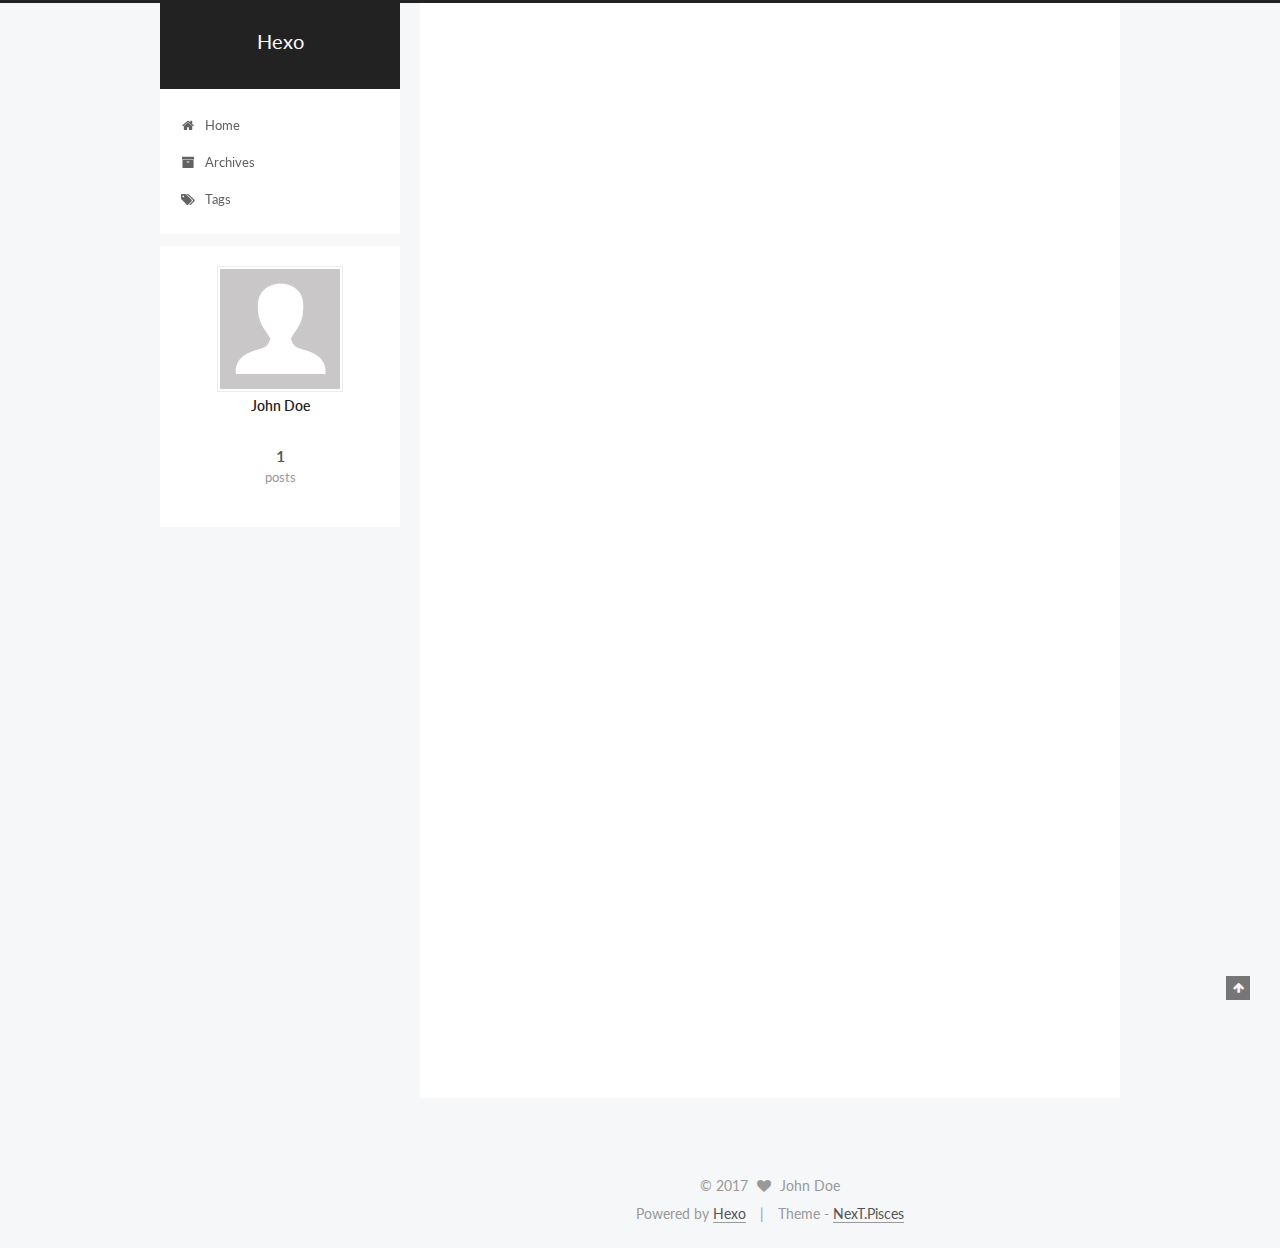
==== index.html @ 5782320e "Site updated: 2017-06-27 23:48:02" ====
<!doctype html>



  


<html class="theme-next pisces use-motion" lang="">
<head>
  <meta charset="UTF-8"/>
<meta http-equiv="X-UA-Compatible" content="IE=edge" />
<meta name="viewport" content="width=device-width, initial-scale=1, maximum-scale=1"/>









<meta http-equiv="Cache-Control" content="no-transform" />
<meta http-equiv="Cache-Control" content="no-siteapp" />















  
  
  <link href="/lib/fancybox/source/jquery.fancybox.css?v=2.1.5" rel="stylesheet" type="text/css" />




  
  
  
  

  
    
    
  

  

  

  

  

  
    
    
    <link href="//fonts.googleapis.com/css?family=Lato:300,300italic,400,400italic,700,700italic&subset=latin,latin-ext" rel="stylesheet" type="text/css">
  






<link href="/lib/font-awesome/css/font-awesome.min.css?v=4.6.2" rel="stylesheet" type="text/css" />

<link href="/css/main.css?v=5.1.1" rel="stylesheet" type="text/css" />


  <meta name="keywords" content="Hexo, NexT" />








  <link rel="shortcut icon" type="image/x-icon" href="/favicon.ico?v=5.1.1" />






<meta property="og:type" content="website">
<meta property="og:title" content="Hexo">
<meta property="og:url" content="http://yoursite.com/index.html">
<meta property="og:site_name" content="Hexo">
<meta name="twitter:card" content="summary">
<meta name="twitter:title" content="Hexo">



<script type="text/javascript" id="hexo.configurations">
  var NexT = window.NexT || {};
  var CONFIG = {
    root: '/',
    scheme: 'Pisces',
    sidebar: {"position":"left","display":"post","offset":12,"offset_float":0,"b2t":false,"scrollpercent":false},
    fancybox: true,
    motion: true,
    duoshuo: {
      userId: '0',
      author: 'Author'
    },
    algolia: {
      applicationID: '',
      apiKey: '',
      indexName: '',
      hits: {"per_page":10},
      labels: {"input_placeholder":"Search for Posts","hits_empty":"We didn't find any results for the search: ${query}","hits_stats":"${hits} results found in ${time} ms"}
    }
  };
</script>



  <link rel="canonical" href="http://yoursite.com/"/>





  <title>Hexo</title>
  














</head>

<body itemscope itemtype="http://schema.org/WebPage" lang="">

  
  
    
  

  <div class="container sidebar-position-left 
   page-home 
 ">
    <div class="headband"></div>

    <header id="header" class="header" itemscope itemtype="http://schema.org/WPHeader">
      <div class="header-inner"><div class="site-brand-wrapper">
  <div class="site-meta ">
    

    <div class="custom-logo-site-title">
      <a href="/"  class="brand" rel="start">
        <span class="logo-line-before"><i></i></span>
        <span class="site-title">Hexo</span>
        <span class="logo-line-after"><i></i></span>
      </a>
    </div>
      
        <p class="site-subtitle"></p>
      
  </div>

  <div class="site-nav-toggle">
    <button>
      <span class="btn-bar"></span>
      <span class="btn-bar"></span>
      <span class="btn-bar"></span>
    </button>
  </div>
</div>

<nav class="site-nav">
  

  
    <ul id="menu" class="menu">
      
        
        <li class="menu-item menu-item-home">
          <a href="/" rel="section">
            
              <i class="menu-item-icon fa fa-fw fa-home"></i> <br />
            
            Home
          </a>
        </li>
      
        
        <li class="menu-item menu-item-archives">
          <a href="/archives/" rel="section">
            
              <i class="menu-item-icon fa fa-fw fa-archive"></i> <br />
            
            Archives
          </a>
        </li>
      
        
        <li class="menu-item menu-item-tags">
          <a href="/tags/" rel="section">
            
              <i class="menu-item-icon fa fa-fw fa-tags"></i> <br />
            
            Tags
          </a>
        </li>
      

      
    </ul>
  

  
</nav>



 </div>
    </header>

    <main id="main" class="main">
      <div class="main-inner">
        <div class="content-wrap">
          <div id="content" class="content">
            
  <section id="posts" class="posts-expand">
    
      

  

  
  
  

  <article class="post post-type-normal " itemscope itemtype="http://schema.org/Article">
    <link itemprop="mainEntityOfPage" href="http://yoursite.com/2017/06/27/hello-world/">

    <span hidden itemprop="author" itemscope itemtype="http://schema.org/Person">
      <meta itemprop="name" content="John Doe">
      <meta itemprop="description" content="">
      <meta itemprop="image" content="/images/avatar.gif">
    </span>

    <span hidden itemprop="publisher" itemscope itemtype="http://schema.org/Organization">
      <meta itemprop="name" content="Hexo">
    </span>

    
      <header class="post-header">

        
        
          <h1 class="post-title" itemprop="name headline">
                
                <a class="post-title-link" href="/2017/06/27/hello-world/" itemprop="url">Hello World</a></h1>
        

        <div class="post-meta">
          <span class="post-time">
            
              <span class="post-meta-item-icon">
                <i class="fa fa-calendar-o"></i>
              </span>
              
                <span class="post-meta-item-text">Posted on</span>
              
              <time title="Post created" itemprop="dateCreated datePublished" datetime="2017-06-27T23:13:06+08:00">
                2017-06-27
              </time>
            

            

            
          </span>

          

          
            
          

          
          

          

          

          

        </div>
      </header>
    

    <div class="post-body" itemprop="articleBody">

      
      

      
        
          
            <p>Welcome to <a href="https://hexo.io/" target="_blank" rel="external">Hexo</a>! This is your very first post. Check <a href="https://hexo.io/docs/" target="_blank" rel="external">documentation</a> for more info. If you get any problems when using Hexo, you can find the answer in <a href="https://hexo.io/docs/troubleshooting.html" target="_blank" rel="external">troubleshooting</a> or you can ask me on <a href="https://github.com/hexojs/hexo/issues" target="_blank" rel="external">GitHub</a>.</p>
<h2 id="Quick-Start"><a href="#Quick-Start" class="headerlink" title="Quick Start"></a>Quick Start</h2><h3 id="Create-a-new-post"><a href="#Create-a-new-post" class="headerlink" title="Create a new post"></a>Create a new post</h3><figure class="highlight bash"><table><tr><td class="gutter"><pre><div class="line">1</div></pre></td><td class="code"><pre><div class="line">$ hexo new <span class="string">"My New Post"</span></div></pre></td></tr></table></figure>
<p>More info: <a href="https://hexo.io/docs/writing.html" target="_blank" rel="external">Writing</a></p>
<h3 id="Run-server"><a href="#Run-server" class="headerlink" title="Run server"></a>Run server</h3><figure class="highlight bash"><table><tr><td class="gutter"><pre><div class="line">1</div></pre></td><td class="code"><pre><div class="line">$ hexo server</div></pre></td></tr></table></figure>
<p>More info: <a href="https://hexo.io/docs/server.html" target="_blank" rel="external">Server</a></p>
<h3 id="Generate-static-files"><a href="#Generate-static-files" class="headerlink" title="Generate static files"></a>Generate static files</h3><figure class="highlight bash"><table><tr><td class="gutter"><pre><div class="line">1</div></pre></td><td class="code"><pre><div class="line">$ hexo generate</div></pre></td></tr></table></figure>
<p>More info: <a href="https://hexo.io/docs/generating.html" target="_blank" rel="external">Generating</a></p>
<h3 id="Deploy-to-remote-sites"><a href="#Deploy-to-remote-sites" class="headerlink" title="Deploy to remote sites"></a>Deploy to remote sites</h3><figure class="highlight bash"><table><tr><td class="gutter"><pre><div class="line">1</div></pre></td><td class="code"><pre><div class="line">$ hexo deploy</div></pre></td></tr></table></figure>
<p>More info: <a href="https://hexo.io/docs/deployment.html" target="_blank" rel="external">Deployment</a></p>

          
        
      
    </div>

    <div>
      
    </div>

    <div>
      
    </div>

    <div>
      
    </div>

    <footer class="post-footer">
      

      

      

      
      
        <div class="post-eof"></div>
      
    </footer>
  </article>


    
  </section>

  


          </div>
          


          

        </div>
        
          
  
  <div class="sidebar-toggle">
    <div class="sidebar-toggle-line-wrap">
      <span class="sidebar-toggle-line sidebar-toggle-line-first"></span>
      <span class="sidebar-toggle-line sidebar-toggle-line-middle"></span>
      <span class="sidebar-toggle-line sidebar-toggle-line-last"></span>
    </div>
  </div>

  <aside id="sidebar" class="sidebar">
    <div class="sidebar-inner">

      

      

      <section class="site-overview sidebar-panel sidebar-panel-active">
        <div class="site-author motion-element" itemprop="author" itemscope itemtype="http://schema.org/Person">
          <img class="site-author-image" itemprop="image"
               src="/images/avatar.gif"
               alt="John Doe" />
          <p class="site-author-name" itemprop="name">John Doe</p>
           
              <p class="site-description motion-element" itemprop="description"></p>
          
        </div>
        <nav class="site-state motion-element">

          
            <div class="site-state-item site-state-posts">
              <a href="/archives/">
                <span class="site-state-item-count">1</span>
                <span class="site-state-item-name">posts</span>
              </a>
            </div>
          

          

          

        </nav>

        

        <div class="links-of-author motion-element">
          
        </div>

        
        

        
        

        


      </section>

      

      

    </div>
  </aside>


        
      </div>
    </main>

    <footer id="footer" class="footer">
      <div class="footer-inner">
        <div class="copyright" >
  
  &copy; 
  <span itemprop="copyrightYear">2017</span>
  <span class="with-love">
    <i class="fa fa-heart"></i>
  </span>
  <span class="author" itemprop="copyrightHolder">John Doe</span>
</div>


<div class="powered-by">
  Powered by <a class="theme-link" href="https://hexo.io">Hexo</a>
</div>

<div class="theme-info">
  Theme -
  <a class="theme-link" href="https://github.com/iissnan/hexo-theme-next">
    NexT.Pisces
  </a>
</div>


        

        
      </div>
    </footer>

    
      <div class="back-to-top">
        <i class="fa fa-arrow-up"></i>
        
      </div>
    

  </div>

  

<script type="text/javascript">
  if (Object.prototype.toString.call(window.Promise) !== '[object Function]') {
    window.Promise = null;
  }
</script>









  












  
  <script type="text/javascript" src="/lib/jquery/index.js?v=2.1.3"></script>

  
  <script type="text/javascript" src="/lib/fastclick/lib/fastclick.min.js?v=1.0.6"></script>

  
  <script type="text/javascript" src="/lib/jquery_lazyload/jquery.lazyload.js?v=1.9.7"></script>

  
  <script type="text/javascript" src="/lib/velocity/velocity.min.js?v=1.2.1"></script>

  
  <script type="text/javascript" src="/lib/velocity/velocity.ui.min.js?v=1.2.1"></script>

  
  <script type="text/javascript" src="/lib/fancybox/source/jquery.fancybox.pack.js?v=2.1.5"></script>


  


  <script type="text/javascript" src="/js/src/utils.js?v=5.1.1"></script>

  <script type="text/javascript" src="/js/src/motion.js?v=5.1.1"></script>



  
  


  <script type="text/javascript" src="/js/src/affix.js?v=5.1.1"></script>

  <script type="text/javascript" src="/js/src/schemes/pisces.js?v=5.1.1"></script>



  
    <script type="text/javascript" src="/js/src/scrollspy.js?v=5.1.1"></script>
<script type="text/javascript" src="/js/src/post-details.js?v=5.1.1"></script>

  

  


  <script type="text/javascript" src="/js/src/bootstrap.js?v=5.1.1"></script>



  


  




	





  





  





  






  





  

  

  

  

  

  

</body>
</html>
---- css/main.css ----
/* normalize.css v3.0.2 | MIT License | git.io/normalize */
html {
  font-family: sans-serif; /* 1 */
  -ms-text-size-adjust: 100%; /* 2 */
  -webkit-text-size-adjust: 100%; /* 2 */
}
body {
  margin: 0;
}
article,
aside,
details,
figcaption,
figure,
footer,
header,
hgroup,
main,
menu,
nav,
section,
summary {
  display: block;
}
audio,
canvas,
progress,
video {
  display: inline-block; /* 1 */
  vertical-align: baseline; /* 2 */
}
audio:not([controls]) {
  display: none;
  height: 0;
}
[hidden],
template {
  display: none;
}
a {
  background-color: transparent;
}
a:active,
a:hover {
  outline: 0;
}
abbr[title] {
  border-bottom: 1px dotted;
}
b,
strong {
  font-weight: bold;
}
dfn {
  font-style: italic;
}
h1 {
  font-size: 2em;
  margin: 0.67em 0;
}
mark {
  background: #ff0;
  color: #000;
}
small {
  font-size: 80%;
}
sub,
sup {
  font-size: 75%;
  line-height: 0;
  position: relative;
  vertical-align: baseline;
}
sup {
  top: -0.5em;
}
sub {
  bottom: -0.25em;
}
img {
  border: 0;
}
svg:not(:root) {
  overflow: hidden;
}
figure {
  margin: 1em 40px;
}
hr {
  -moz-box-sizing: content-box;
  box-sizing: content-box;
  height: 0;
}
pre {
  overflow: auto;
}
code,
kbd,
pre,
samp {
  font-family: monospace, monospace;
  font-size: 1em;
}
button,
input,
optgroup,
select,
textarea {
  color: inherit; /* 1 */
  font: inherit; /* 2 */
  margin: 0; /* 3 */
}
button {
  overflow: visible;
}
button,
select {
  text-transform: none;
}
button,
html input[type="button"],
input[type="reset"],
input[type="submit"] {
  -webkit-appearance: button; /* 2 */
  cursor: pointer; /* 3 */
}
button[disabled],
html input[disabled] {
  cursor: default;
}
button::-moz-focus-inner,
input::-moz-focus-inner {
  border: 0;
  padding: 0;
}
input {
  line-height: normal;
}
input[type="checkbox"],
input[type="radio"] {
  box-sizing: border-box; /* 1 */
  padding: 0; /* 2 */
}
input[type="number"]::-webkit-inner-spin-button,
input[type="number"]::-webkit-outer-spin-button {
  height: auto;
}
input[type="search"] {
  -webkit-appearance: textfield; /* 1 */
  -moz-box-sizing: content-box;
  -webkit-box-sizing: content-box; /* 2 */
  box-sizing: content-box;
}
input[type="search"]::-webkit-search-cancel-button,
input[type="search"]::-webkit-search-decoration {
  -webkit-appearance: none;
}
fieldset {
  border: 1px solid #c0c0c0;
  margin: 0 2px;
  padding: 0.35em 0.625em 0.75em;
}
legend {
  border: 0; /* 1 */
  padding: 0; /* 2 */
}
textarea {
  overflow: auto;
}
optgroup {
  font-weight: bold;
}
table {
  border-collapse: collapse;
  border-spacing: 0;
}
td,
th {
  padding: 0;
}
::selection {
  background: #262a30;
  color: #fff;
}
body {
  position: relative;
  font-family: 'Lato', "PingFang SC", "Microsoft YaHei", sans-serif;
  font-size: 14px;
  line-height: 2;
  color: #555;
  background: #f5f7f9;
}
@media (max-width: 767px) {
  body {
    padding-right: 0 !important;
  }
}
@media (min-width: 768px) and (max-width: 991px) {
  body {
    padding-right: 0 !important;
  }
}
@media (min-width: 1600px) {
  body {
    font-size: 16px;
  }
}
h1,
h2,
h3,
h4,
h5,
h6 {
  margin: 0;
  padding: 0;
  font-weight: bold;
  line-height: 1.5;
  font-family: 'Lato', "PingFang SC", "Microsoft YaHei", sans-serif;
}
h2,
h3,
h4,
h5,
h6 {
  margin: 20px 0 15px;
}
h1 {
  font-size: 22px;
}
@media (max-width: 767px) {
  h1 {
    font-size: 18px;
  }
}
h2 {
  font-size: 20px;
}
@media (max-width: 767px) {
  h2 {
    font-size: 16px;
  }
}
h3 {
  font-size: 18px;
}
@media (max-width: 767px) {
  h3 {
    font-size: 14px;
  }
}
h4 {
  font-size: 16px;
}
@media (max-width: 767px) {
  h4 {
    font-size: 12px;
  }
}
h5 {
  font-size: 14px;
}
@media (max-width: 767px) {
  h5 {
    font-size: 10px;
  }
}
h6 {
  font-size: 12px;
}
@media (max-width: 767px) {
  h6 {
    font-size: 8px;
  }
}
p {
  margin: 0 0 25px 0;
}
a {
  color: #555;
  text-decoration: none;
  border-bottom: 1px solid #999;
  word-wrap: break-word;
}
a:hover {
  color: #222;
  border-bottom-color: #222;
}
blockquote {
  margin: 0;
  padding: 0;
}
img {
  display: block;
  margin: auto;
  max-width: 100%;
  height: auto;
}
hr {
  margin: 40px 0;
  height: 3px;
  border: none;
  background-color: #ddd;
  background-image: repeating-linear-gradient(-45deg, #fff, #fff 4px, transparent 4px, transparent 8px);
}
blockquote {
  padding: 0 15px;
  color: #666;
  border-left: 4px solid #ddd;
}
blockquote cite::before {
  content: "-";
  padding: 0 5px;
}
dt {
  font-weight: 700;
}
dd {
  margin: 0;
  padding: 0;
}
.text-left {
  text-align: left;
}
.text-center {
  text-align: center;
}
.text-right {
  text-align: right;
}
.text-justify {
  text-align: justify;
}
.text-nowrap {
  white-space: nowrap;
}
.text-lowercase {
  text-transform: lowercase;
}
.text-uppercase {
  text-transform: uppercase;
}
.text-capitalize {
  text-transform: capitalize;
}
.center-block {
  display: block;
  margin-left: auto;
  margin-right: auto;
}
.clearfix:before,
.clearfix:after {
  content: " ";
  display: table;
}
.clearfix:after {
  clear: both;
}
.pullquote {
  width: 45%;
}
.pullquote.left {
  float: left;
  margin-left: 5px;
  margin-right: 10px;
}
.pullquote.right {
  float: right;
  margin-left: 10px;
  margin-right: 5px;
}
.affix.affix.affix {
  position: fixed;
}
.translation {
  margin-top: -20px;
  font-size: 14px;
  color: #999;
}
.scrollbar-measure {
  width: 100px;
  height: 100px;
  overflow: scroll;
  position: absolute;
  top: -9999px;
}
.use-motion .motion-element {
  opacity: 0;
}
table {
  margin: 20px 0;
  width: 100%;
  border-collapse: collapse;
  border-spacing: 0;
  border: 1px solid #ddd;
  font-size: 14px;
  table-layout: fixed;
  word-wrap: break-all;
}
table>tbody>tr:nth-of-type(odd) {
  background-color: #f9f9f9;
}
table>tbody>tr:hover {
  background-color: #f5f5f5;
}
caption,
th,
td {
  padding: 8px;
  text-align: left;
  vertical-align: middle;
  font-weight: normal;
}
th,
td {
  border-bottom: 3px solid #ddd;
  border-right: 1px solid #eee;
}
th {
  padding-bottom: 10px;
  font-weight: 700;
}
td {
  border-bottom-width: 1px;
}
html,
body {
  height: 100%;
}
.container {
  position: relative;
  min-height: 100%;
}
.header-inner {
  margin: 0 auto;
  padding: 100px 0 70px;
  width: 700px;
}
@media (min-width: 1600px) {
  .container .header-inner {
    width: 900px;
  }
}
.main {
  padding-bottom: 150px;
}
.main-inner {
  margin: 0 auto;
  width: 700px;
}
@media (min-width: 1600px) {
  .container .main-inner {
    width: 900px;
  }
}
.footer {
  position: absolute;
  left: 0;
  bottom: 0;
  width: 100%;
  min-height: 50px;
}
.footer-inner {
  box-sizing: border-box;
  margin: 20px auto;
  width: 700px;
}
@media (min-width: 1600px) {
  .container .footer-inner {
    width: 900px;
  }
}
pre,
.highlight {
  overflow: auto;
  margin: 20px 0;
  padding: 0;
  font-size: 13px;
  color: #4d4d4c;
  background: #f7f7f7;
  line-height: 1.6;
}
pre,
code {
  font-family: consolas, Menlo, "PingFang SC", "Microsoft YaHei", monospace;
}
code {
  padding: 2px 4px;
  word-wrap: break-word;
  color: #555;
  background: #eee;
  border-radius: 3px;
  font-size: 13px;
}
pre code {
  padding: 0;
  color: #4d4d4c;
  background: none;
  text-shadow: none;
}
.highlight {
  border-radius: 1px;
}
.highlight pre {
  border: none;
  margin: 0;
  padding: 10px 0;
}
.highlight table {
  margin: 0;
  width: auto;
  border: none;
}
.highlight td {
  border: none;
  padding: 0;
}
.highlight figcaption {
  font-size: 1em;
  color: #4d4d4c;
  line-height: 1em;
  margin-bottom: 1em;
}
.highlight figcaption:before,
.highlight figcaption:after {
  content: " ";
  display: table;
}
.highlight figcaption:after {
  clear: both;
}
.highlight figcaption a {
  float: right;
  color: #4d4d4c;
}
.highlight figcaption a:hover {
  border-bottom-color: #4d4d4c;
}
.highlight .gutter pre {
  padding-left: 10px;
  padding-right: 10px;
  color: #869194;
  text-align: right;
  background-color: #eff2f3;
}
.highlight .code pre {
  width: 100%;
  padding-left: 10px;
  padding-right: 10px;
  background-color: #f7f7f7;
}
.highlight .line {
  height: 20px;
}
.gutter {
  -webkit-user-select: none;
  -moz-user-select: none;
  -ms-user-select: none;
  user-select: none;
}
.gist table {
  width: auto;
}
.gist table td {
  border: none;
}
pre .deletion {
  background: #fdd;
}
pre .addition {
  background: #dfd;
}
pre .meta {
  color: #8959a8;
}
pre .comment {
  color: #8e908c;
}
pre .variable,
pre .attribute,
pre .tag,
pre .regexp,
pre .ruby .constant,
pre .xml .tag .title,
pre .xml .pi,
pre .xml .doctype,
pre .html .doctype,
pre .css .id,
pre .css .class,
pre .css .pseudo {
  color: #c82829;
}
pre .number,
pre .preprocessor,
pre .built_in,
pre .literal,
pre .params,
pre .constant,
pre .command {
  color: #f5871f;
}
pre .ruby .class .title,
pre .css .rules .attribute,
pre .string,
pre .value,
pre .inheritance,
pre .header,
pre .ruby .symbol,
pre .xml .cdata,
pre .special,
pre .number,
pre .formula {
  color: #718c00;
}
pre .title,
pre .css .hexcolor {
  color: #3e999f;
}
pre .function,
pre .python .decorator,
pre .python .title,
pre .ruby .function .title,
pre .ruby .title .keyword,
pre .perl .sub,
pre .javascript .title,
pre .coffeescript .title {
  color: #4271ae;
}
pre .keyword,
pre .javascript .function {
  color: #8959a8;
}
.full-image.full-image.full-image {
  border: none;
  max-width: 100%;
  width: auto;
  margin: 20px auto;
}
@media (min-width: 992px) {
  .full-image.full-image.full-image {
    max-width: none;
    width: 118%;
    margin: 0 -9%;
  }
}
.blockquote-center,
.page-home .post-type-quote blockquote,
.page-post-detail .post-type-quote blockquote {
  position: relative;
  margin: 40px 0;
  padding: 0;
  border-left: none;
  text-align: center;
}
.blockquote-center::before,
.page-home .post-type-quote blockquote::before,
.page-post-detail .post-type-quote blockquote::before,
.blockquote-center::after,
.page-home .post-type-quote blockquote::after,
.page-post-detail .post-type-quote blockquote::after {
  position: absolute;
  content: ' ';
  display: block;
  width: 100%;
  height: 24px;
  opacity: 0.2;
  background-repeat: no-repeat;
  background-position: 0 -6px;
  background-size: 22px 22px;
}
.blockquote-center::before,
.page-home .post-type-quote blockquote::before,
.page-post-detail .post-type-quote blockquote::before {
  top: -20px;
  background-image: url("../images/quote-l.svg");
  border-top: 1px solid #ccc;
}
.blockquote-center::after,
.page-home .post-type-quote blockquote::after,
.page-post-detail .post-type-quote blockquote::after {
  bottom: -20px;
  background-image: url("../images/quote-r.svg");
  border-bottom: 1px solid #ccc;
  background-position: 100% 8px;
}
.blockquote-center p,
.page-home .post-type-quote blockquote p,
.page-post-detail .post-type-quote blockquote p,
.blockquote-center div,
.page-home .post-type-quote blockquote div,
.page-post-detail .post-type-quote blockquote div {
  text-align: center;
}
.post .post-body .group-picture img {
  box-sizing: border-box;
  padding: 0 3px;
  border: none;
}
.post .group-picture-row {
  overflow: hidden;
  margin-top: 6px;
}
.post .group-picture-row:first-child {
  margin-top: 0;
}
.post .group-picture-column {
  float: left;
}
.page-post-detail .post-body .group-picture-column {
  float: none;
  margin-top: 10px;
  width: auto !important;
}
.page-post-detail .post-body .group-picture-column img {
  margin: 0 auto;
}
.page-archive .group-picture-container {
  overflow: hidden;
}
.page-archive .group-picture-row {
  float: left;
}
.page-archive .group-picture-row:first-child {
  margin-top: 6px;
}
.page-archive .group-picture-column {
  max-width: 150px;
  max-height: 150px;
}
.note {
  padding: 20px;
  margin: 20px 0;
  border: 1px solid #eee;
  border-left-width: 5px;
  border-radius: 3px;
}
.note h2,
.note h3,
.note h4,
.note h5,
.note h6 {
  margin-top: 0;
  margin-bottom: 5px;
  padding-top: 0 !important;
}
.note p:last-child {
  margin-bottom: 0;
}
.note code {
  border-radius: 3px;
}
.note+.note {
  margin-top: -5px;
}
.default {
  border-left-color: #777;
}
.default h2,
.default h3,
.default h4,
.default h5,
.default h6 {
  color: #777;
}
.primary {
  border-left-color: #428bca;
}
.primary h2,
.primary h3,
.primary h4,
.primary h5,
.primary h6 {
  color: #428bca;
}
.success {
  border-left-color: #5cb85c;
}
.success h2,
.success h3,
.success h4,
.success h5,
.success h6 {
  color: #5cb85c;
}
.danger {
  border-left-color: #d9534f;
}
.danger h2,
.danger h3,
.danger h4,
.danger h5,
.danger h6 {
  color: #d9534f;
}
.warning {
  border-left-color: #f0ad4e;
}
.warning h2,
.warning h3,
.warning h4,
.warning h5,
.warning h6 {
  color: #f0ad4e;
}
.info {
  border-left-color: #5bc0de;
}
.info h2,
.info h3,
.info h4,
.info h5,
.info h6 {
  color: #5bc0de;
}
.btn {
  display: inline-block;
  padding: 0 20px;
  font-size: 14px;
  color: #fff;
  background: #222;
  border: 2px solid #555;
  text-decoration: none;
  border-radius: 0;
  transition-property: background-color;
  transition-duration: 0.2s;
  transition-timing-function: ease-in-out;
  transition-delay: 0s;
}
.btn:hover,
.post-button .btn:hover {
  border-color: #222;
  color: #fff;
  background: #222;
}
.btn-bar {
  display: block;
  width: 22px;
  height: 2px;
  background: #555;
  border-radius: 1px;
}
.btn-bar+.btn-bar {
  margin-top: 4px;
}
.pagination {
  margin: 120px 0 40px;
  text-align: center;
  border-top: 1px solid #eee;
}
.page-number-basic,
.pagination .prev,
.pagination .next,
.pagination .page-number,
.pagination .space {
  display: inline-block;
  position: relative;
  top: -1px;
  margin: 0 10px;
  padding: 0 10px;
  line-height: 30px;
}
@media (max-width: 767px) {
  .page-number-basic,
  .pagination .prev,
  .pagination .next,
  .pagination .page-number,
  .pagination .space {
    margin: 0 5px;
  }
}
.pagination .prev,
.pagination .next,
.pagination .page-number {
  border-bottom: 0;
  border-top: 1px solid #eee;
  transition-property: border-color;
  transition-duration: 0.2s;
  transition-timing-function: ease-in-out;
  transition-delay: 0s;
}
.pagination .prev:hover,
.pagination .next:hover,
.pagination .page-number:hover {
  border-top-color: #222;
}
.pagination .space {
  padding: 0;
  margin: 0;
}
.pagination .prev {
  margin-left: 0;
}
.pagination .next {
  margin-right: 0;
}
.pagination .page-number.current {
  color: #fff;
  background: #ccc;
  border-top-color: #ccc;
}
@media (max-width: 767px) {
  .pagination {
    border-top: none;
  }
  .pagination .prev,
  .pagination .next,
  .pagination .page-number {
    margin-bottom: 10px;
    border-top: 0;
    border-bottom: 1px solid #eee;
  }
  .pagination .prev:hover,
  .pagination .next:hover,
  .pagination .page-number:hover {
    border-bottom-color: #222;
  }
}
.comments {
  margin: 60px 20px 0;
}
.tag-cloud {
  text-align: center;
}
.tag-cloud a {
  display: inline-block;
  margin: 10px;
}
.back-to-top {
  box-sizing: border-box;
  position: fixed;
  bottom: -100px;
  right: 30px;
  z-index: 1050;
  padding: 0 6px;
  width: 24px;
  background: #222;
  font-size: 12px;
  opacity: 0.6;
  color: #fff;
  cursor: pointer;
  text-align: center;
  -webkit-transform: translateZ(0);
  transition-property: bottom;
  transition-duration: 0.2s;
  transition-timing-function: ease-in-out;
  transition-delay: 0s;
}
@media (max-width: 767px) {
  .back-to-top {
    display: none;
  }
}
@media (min-width: 768px) and (max-width: 991px) {
  .back-to-top {
    display: none;
  }
}
.back-to-top.back-to-top-on {
  bottom: 30px;
}
.header {
  background: transparent;
}
.header-inner {
  position: relative;
}
.headband {
  height: 3px;
  background: #222;
}
.site-meta {
  margin: 0;
  text-align: center;
}
@media (max-width: 767px) {
  .site-meta {
    text-align: center;
  }
}
.brand {
  position: relative;
  display: inline-block;
  padding: 0 40px;
  color: #fff;
  background: #222;
  border-bottom: none;
}
.brand:hover {
  color: #fff;
}
.logo {
  display: inline-block;
  margin-right: 5px;
  line-height: 36px;
  vertical-align: top;
}
.site-title {
  display: inline-block;
  vertical-align: top;
  line-height: 36px;
  font-size: 20px;
  font-weight: normal;
  font-family: 'Lato', "PingFang SC", "Microsoft YaHei", sans-serif;
}
.site-subtitle {
  margin-top: 10px;
  font-size: 13px;
  color: #ddd;
}
.use-motion .brand {
  opacity: 0;
}
.use-motion .logo,
.use-motion .site-title,
.use-motion .site-subtitle {
  opacity: 0;
  position: relative;
  top: -10px;
}
.site-nav-toggle {
  display: none;
  position: absolute;
  top: 10px;
  left: 10px;
}
@media (max-width: 767px) {
  .site-nav-toggle {
    display: block;
  }
}
.site-nav-toggle button {
  margin-top: 2px;
  padding: 9px 10px;
  background: transparent;
  border: none;
}
@media (max-width: 767px) {
  .site-nav {
    display: none;
    margin: 0 -10px;
    padding: 0 10px;
    clear: both;
    border-top: 1px solid #ddd;
  }
}
@media (min-width: 768px) and (max-width: 991px) {
  .site-nav {
    display: block !important;
  }
}
@media (min-width: 992px) {
  .site-nav {
    display: block !important;
  }
}
.menu {
  margin-top: 20px;
  padding-left: 0;
  text-align: center;
}
.menu .menu-item {
  display: inline-block;
  margin: 0 10px;
  list-style: none;
}
@media screen and (max-width: 767px) {
  .menu .menu-item {
    margin-top: 10px;
  }
}
.menu .menu-item a {
  display: block;
  font-size: 13px;
  line-height: inherit;
  border-bottom: 1px solid transparent;
  transition-property: border-color;
  transition-duration: 0.2s;
  transition-timing-function: ease-in-out;
  transition-delay: 0s;
}
.menu .menu-item a:hover,
.menu-item-active a {
  border-bottom-color: #222;
}
.menu .menu-item .fa {
  margin-right: 5px;
}
.use-motion .menu-item {
  opacity: 0;
}
.post-body {
  font-family: 'Lato', "PingFang SC", "Microsoft YaHei", sans-serif;
}
@media (max-width: 767px) {
  .post-body {
    word-break: break-word;
  }
}
.post-body .fancybox img {
  display: block !important;
  margin: 0 auto;
  cursor: pointer;
  cursor: zoom-in;
  cursor: -webkit-zoom-in;
}
.post-body .image-caption,
.post-body .figure .caption {
  margin: 10px auto 15px;
  text-align: center;
  font-size: 14px;
  color: #999;
  font-weight: bold;
  line-height: 1;
}
.post-sticky-flag {
  display: inline-block;
  font-size: 16px;
  -ms-transform: rotate(30deg);
  -webkit-transform: rotate(30deg);
  -moz-transform: rotate(30deg);
  -ms-transform: rotate(30deg);
  -o-transform: rotate(30deg);
  transform: rotate(30deg);
}
.posts-expand {
  padding-top: 40px;
}
@media (max-width: 767px) {
  .posts-expand {
    margin: 0 20px;
  }
  .post-body pre {
    padding: 10px;
  }
  .post-body pre .gutter pre {
    padding-right: 10px;
  }
  .post-body .highlight {
    margin-left: 0px;
    margin-right: 0px;
    padding: 0;
  }
  .post-body .highlight .gutter pre {
    padding-right: 10px;
  }
}
@media (min-width: 992px) {
  .posts-expand .post-body {
    text-align: justify;
  }
}
.posts-expand .post-body h2,
.posts-expand .post-body h3,
.posts-expand .post-body h4,
.posts-expand .post-body h5,
.posts-expand .post-body h6 {
  padding-top: 10px;
}
.posts-expand .post-body h2 .header-anchor,
.posts-expand .post-body h3 .header-anchor,
.posts-expand .post-body h4 .header-anchor,
.posts-expand .post-body h5 .header-anchor,
.posts-expand .post-body h6 .header-anchor {
  float: right;
  margin-left: 10px;
  color: #ccc;
  border-bottom-style: none;
  visibility: hidden;
}
.posts-expand .post-body h2 .header-anchor:hover,
.posts-expand .post-body h3 .header-anchor:hover,
.posts-expand .post-body h4 .header-anchor:hover,
.posts-expand .post-body h5 .header-anchor:hover,
.posts-expand .post-body h6 .header-anchor:hover {
  color: inherit;
}
.posts-expand .post-body h2:hover .header-anchor,
.posts-expand .post-body h3:hover .header-anchor,
.posts-expand .post-body h4:hover .header-anchor,
.posts-expand .post-body h5:hover .header-anchor,
.posts-expand .post-body h6:hover .header-anchor {
  visibility: visible;
}
.posts-expand .post-body ul li {
  list-style: circle;
}
.posts-expand .post-body img {
  box-sizing: border-box;
  margin: auto;
  padding: 3px;
  border: 1px solid #ddd;
}
.posts-expand .fancybox img {
  margin: 0 auto;
}
@media (max-width: 767px) {
  .posts-collapse {
    margin: 0 20px;
  }
  .posts-collapse .post-title,
  .posts-collapse .post-meta {
    display: block;
    width: auto;
    text-align: left;
  }
}
.posts-collapse {
  position: relative;
  z-index: 1010;
  margin-left: 55px;
}
.posts-collapse::after {
  content: " ";
  position: absolute;
  top: 20px;
  left: 0;
  margin-left: -2px;
  width: 4px;
  height: 100%;
  background: #f5f5f5;
  z-index: -1;
}
@media (max-width: 767px) {
  .posts-collapse {
    margin: 0 20px;
  }
}
.posts-collapse .collection-title {
  position: relative;
  margin: 60px 0;
}
.posts-collapse .collection-title h1,
.posts-collapse .collection-title h2 {
  margin-left: 20px;
}
.posts-collapse .collection-title small {
  color: #bbb;
  margin-left: 5px;
}
.posts-collapse .collection-title::before {
  content: " ";
  position: absolute;
  left: 0;
  top: 50%;
  margin-left: -4px;
  margin-top: -4px;
  width: 8px;
  height: 8px;
  background: #bbb;
  border-radius: 50%;
}
.posts-collapse .post {
  margin: 30px 0;
}
.posts-collapse .post-header {
  position: relative;
  transition-duration: 0.2s;
  transition-timing-function: ease-in-out;
  transition-delay: 0s;
  transition-property: border;
  border-bottom: 1px dashed #ccc;
}
.posts-collapse .post-header::before {
  content: " ";
  position: absolute;
  left: 0;
  top: 12px;
  width: 6px;
  height: 6px;
  margin-left: -4px;
  background: #bbb;
  border-radius: 50%;
  border: 1px solid #fff;
  transition-duration: 0.2s;
  transition-timing-function: ease-in-out;
  transition-delay: 0s;
  transition-property: background;
}
.posts-collapse .post-header:hover {
  border-bottom-color: #666;
}
.posts-collapse .post-header:hover::before {
  background: #222;
}
.posts-collapse .post-meta {
  position: absolute;
  font-size: 12px;
  left: 20px;
  top: 5px;
}
.posts-collapse .post-comments-count {
  display: none;
}
.posts-collapse .post-title {
  margin-left: 60px;
  font-size: 16px;
  font-weight: normal;
  line-height: inherit;
}
.posts-collapse .post-title::after {
  margin-left: 3px;
  opacity: 0.6;
}
.posts-collapse .post-title a {
  color: #666;
  border-bottom: none;
}
.page-home .post-type-quote .post-header,
.page-post-detail .post-type-quote .post-header,
.page-home .post-type-quote .post-tags,
.page-post-detail .post-type-quote .post-tags {
  display: none;
}
.posts-expand .post-title {
  font-size: 26px;
  text-align: center;
  word-break: break-word;
  font-weight: 400;
}
@media (max-width: 767px) {
  .posts-expand .post-title {
    font-size: 22px;
  }
}
.posts-expand .post-title-link {
  display: inline-block;
  position: relative;
  color: #555;
  border-bottom: none;
  line-height: 1.2;
  vertical-align: top;
}
.posts-expand .post-title-link::before {
  content: "";
  position: absolute;
  width: 100%;
  height: 2px;
  bottom: 0;
  left: 0;
  background-color: #000;
  visibility: hidden;
  -webkit-transform: scaleX(0);
  -moz-transform: scaleX(0);
  -ms-transform: scaleX(0);
  -o-transform: scaleX(0);
  transform: scaleX(0);
  transition-duration: 0.2s;
  transition-timing-function: ease-in-out;
  transition-delay: 0s;
}
.posts-expand .post-title-link:hover::before {
  visibility: visible;
  -webkit-transform: scaleX(1);
  -moz-transform: scaleX(1);
  -ms-transform: scaleX(1);
  -o-transform: scaleX(1);
  transform: scaleX(1);
}
.posts-expand .post-title-link .fa {
  font-size: 16px;
}
.posts-expand .post-meta {
  margin: 3px 0 60px 0;
  color: #999;
  font-family: 'Lato', "PingFang SC", "Microsoft YaHei", sans-serif;
  font-size: 12px;
  text-align: center;
}
.posts-expand .post-meta .post-category-list {
  display: inline-block;
  margin: 0;
  padding: 3px;
}
.posts-expand .post-meta .post-category-list-link {
  color: #999;
}
.posts-expand .post-meta .post-description {
  font-size: 14px;
  margin-top: 2px;
}
.post-wordcount {
  display: inline-block;
}
.post-meta-divider {
  margin: 0 0.5em;
}
.post-meta-item-icon {
  margin-right: 3px;
}
@media (min-width: 768px) and (max-width: 991px) {
  .post-meta-item-icon {
    display: inline-block;
  }
}
@media (max-width: 767px) {
  .post-meta-item-icon {
    display: inline-block;
  }
}
@media (min-width: 768px) and (max-width: 991px) {
  .post-meta-item-text {
    display: none;
  }
}
@media (max-width: 767px) {
  .post-meta-item-text {
    display: none;
  }
}
@media (max-width: 767px) {
  .posts-expand .post-comments-count {
    display: none;
  }
}
.post-button {
  margin-top: 50px;
}
.post-button .btn {
  color: #555;
  font-size: 14px;
  background: #fff;
  border-radius: 2px;
  line-height: 2;
  margin: 0 4px 8px 4px;
}
.post-button .fa-fw {
  width: 1.285714285714286em;
  text-align: left;
}
.posts-expand .post-tags {
  margin-top: 40px;
  text-align: center;
}
.posts-expand .post-tags a {
  display: inline-block;
  margin-right: 10px;
  font-size: 13px;
}
.post-nav {
  display: table;
  margin-top: 15px;
  width: 100%;
  border-top: 1px solid #eee;
}
.post-nav-divider {
  display: table-cell;
  width: 10%;
}
.post-nav-item {
  display: table-cell;
  padding: 10px 0 0 0;
  width: 45%;
  vertical-align: top;
}
.post-nav-item a {
  position: relative;
  display: block;
  line-height: 25px;
  font-size: 14px;
  color: #555;
  border-bottom: none;
}
.post-nav-item a:hover {
  color: #222;
  border-bottom: none;
}
.post-nav-item a:active {
  top: 2px;
}
.post-nav-item .fa {
  position: absolute;
  top: 8px;
  left: 0;
  font-size: 12px;
}
.post-nav-next a {
  padding-left: 15px;
}
.post-nav-prev {
  text-align: right;
}
.post-nav-prev a {
  padding-right: 15px;
}
.post-nav-prev .fa {
  right: 0;
  left: auto;
}
.posts-expand .post-eof {
  display: block;
  margin: 80px auto 60px;
  width: 8%;
  height: 1px;
  background: #ccc;
  text-align: center;
}
.post:last-child .post-eof.post-eof.post-eof {
  display: none;
}
.post-gallery {
  display: table;
  table-layout: fixed;
  width: 100%;
  border-collapse: separate;
}
.post-gallery-row {
  display: table-row;
}
.post-gallery .post-gallery-img {
  display: table-cell;
  text-align: center;
  vertical-align: middle;
  border: none;
}
.post-gallery .post-gallery-img img {
  max-width: 100%;
  max-height: 100%;
  border: none;
}
.fancybox-close,
.fancybox-close:hover {
  border: none;
}
.sidebar {
  position: fixed;
  right: 0;
  top: 0;
  bottom: 0;
  width: 0;
  z-index: 1040;
  box-shadow: inset 0 2px 6px #000;
  background: #222;
  -webkit-transform: translateZ(0);
}
.sidebar a {
  color: #999;
  border-bottom-color: #555;
}
.sidebar a:hover {
  color: #eee;
}
@media (min-width: 768px) and (max-width: 991px) {
  .sidebar {
    display: none !important;
  }
}
@media (max-width: 767px) {
  .sidebar {
    display: none !important;
  }
}
.sidebar-inner {
  position: relative;
  padding: 20px 10px;
  color: #999;
  text-align: center;
}
.sidebar-toggle {
  position: fixed;
  right: 30px;
  bottom: 45px;
  width: 14px;
  height: 14px;
  padding: 5px;
  background: #222;
  line-height: 0;
  z-index: 1050;
  cursor: pointer;
  -webkit-transform: translateZ(0);
}
@media (min-width: 768px) and (max-width: 991px) {
  .sidebar-toggle {
    display: none;
  }
}
@media (max-width: 767px) {
  .sidebar-toggle {
    display: none;
  }
}
.sidebar-toggle-line {
  position: relative;
  display: inline-block;
  vertical-align: top;
  height: 2px;
  width: 100%;
  background: #fff;
  margin-top: 3px;
}
.sidebar-toggle-line:first-child {
  margin-top: 0;
}
.site-author-image {
  display: block;
  margin: 0 auto;
  padding: 2px;
  max-width: 120px;
  height: auto;
  border: 1px solid #eee;
}
.site-author-name {
  margin: 0;
  text-align: center;
  color: #222;
  font-weight: 600;
}
.site-description {
  margin-top: 0;
  text-align: center;
  font-size: 13px;
  color: #999;
}
.site-state {
  overflow: hidden;
  line-height: 1.4;
  white-space: nowrap;
  text-align: center;
}
.site-state-item {
  display: inline-block;
  padding: 0 15px;
  border-left: 1px solid #eee;
}
.site-state-item:first-child {
  border-left: none;
}
.site-state-item a {
  border-bottom: none;
}
.site-state-item-count {
  display: block;
  text-align: center;
  color: inherit;
  font-weight: 600;
  font-size: 16px;
}
.site-state-item-name {
  font-size: 13px;
  color: #999;
}
.feed-link {
  margin-top: 20px;
}
.feed-link a {
  display: inline-block;
  padding: 0 15px;
  color: #fc6423;
  border: 1px solid #fc6423;
  border-radius: 4px;
}
.feed-link a i {
  color: #fc6423;
  font-size: 14px;
}
.feed-link a:hover {
  color: #fff;
  background: #fc6423;
}
.feed-link a:hover i {
  color: #fff;
}
.links-of-author {
  margin-top: 20px;
}
.links-of-author a {
  display: inline-block;
  vertical-align: middle;
  margin-right: 10px;
  margin-bottom: 10px;
  border-bottom-color: #555;
  font-size: 13px;
}
.links-of-author a:before {
  display: inline-block;
  vertical-align: middle;
  margin-right: 3px;
  content: " ";
  width: 4px;
  height: 4px;
  border-radius: 50%;
  background: #e7ff55;
}
.links-of-blogroll {
  font-size: 13px;
}
.links-of-blogroll-title {
  margin-top: 20px;
  font-size: 14px;
  font-weight: 600;
}
.links-of-blogroll-list {
  margin: 0;
  padding: 0;
  list-style: none;
}
.links-of-blogroll-item {
  padding: 2px 10px;
}
.sidebar-nav {
  margin: 0 0 20px;
  padding-left: 0;
}
.sidebar-nav li {
  display: inline-block;
  cursor: pointer;
  border-bottom: 1px solid transparent;
  font-size: 14px;
  color: #555;
}
.sidebar-nav li:hover {
  color: #fc6423;
}
.page-post-detail .sidebar-nav-toc {
  padding: 0 5px;
}
.page-post-detail .sidebar-nav-overview {
  margin-left: 10px;
}
.sidebar-nav .sidebar-nav-active {
  color: #fc6423;
  border-bottom-color: #fc6423;
}
.sidebar-nav .sidebar-nav-active:hover {
  color: #fc6423;
}
.sidebar-panel {
  display: none;
}
.sidebar-panel-active {
  display: block;
}
.post-toc-empty {
  font-size: 14px;
  color: #666;
}
.post-toc-wrap {
  overflow: hidden;
}
.post-toc {
  overflow: auto;
}
.post-toc ol {
  margin: 0;
  padding: 0 2px 5px 10px;
  text-align: left;
  list-style: none;
  font-size: 14px;
}
.post-toc ol > ol {
  padding-left: 0;
}
.post-toc ol a {
  transition-duration: 0.2s;
  transition-timing-function: ease-in-out;
  transition-delay: 0s;
  transition-property: all;
  color: #666;
  border-bottom-color: #ccc;
}
.post-toc ol a:hover {
  color: #000;
  border-bottom-color: #000;
}
.post-toc .nav-item {
  overflow: hidden;
  text-overflow: ellipsis;
  white-space: nowrap;
  line-height: 1.8;
}
.post-toc .nav .nav-child {
  display: none;
}
.post-toc .nav .active > .nav-child {
  display: block;
}
.post-toc .nav .active-current > .nav-child {
  display: block;
}
.post-toc .nav .active-current > .nav-child > .nav-item {
  display: block;
}
.post-toc .nav .active > a {
  color: #fc6423;
  border-bottom-color: #fc6423;
}
.post-toc .nav .active-current > a {
  color: #fc6423;
}
.post-toc .nav .active-current > a:hover {
  color: #fc6423;
}
.footer {
  font-size: 14px;
  color: #999;
}
.footer img {
  border: none;
}
.footer-inner {
  text-align: center;
}
.with-love {
  display: inline-block;
  margin: 0 5px;
}
.powered-by,
.theme-info {
  display: inline-block;
}
.powered-by {
  margin-right: 10px;
}
.powered-by::after {
  content: "|";
  padding-left: 10px;
}
.cc-license {
  margin-top: 10px;
  text-align: center;
}
.cc-license .cc-opacity {
  opacity: 0.7;
  border-bottom: none;
}
.cc-license .cc-opacity:hover {
  opacity: 0.9;
}
.cc-license img {
  display: inline-block;
}
.theme-next #ds-thread #ds-reset {
  color: #555;
}
.theme-next #ds-thread #ds-reset .ds-replybox {
  margin-bottom: 30px;
}
.theme-next #ds-thread #ds-reset .ds-replybox .ds-avatar,
.theme-next #ds-reset .ds-avatar img {
  box-shadow: none;
}
.theme-next #ds-thread #ds-reset .ds-textarea-wrapper {
  border-color: #c7d4e1;
  background: none;
  border-top-right-radius: 3px;
  border-top-left-radius: 3px;
}
.theme-next #ds-thread #ds-reset .ds-textarea-wrapper textarea {
  height: 60px;
}
.theme-next #ds-reset .ds-rounded-top {
  border-radius: 0;
}
.theme-next #ds-thread #ds-reset .ds-post-toolbar {
  box-sizing: border-box;
  border: 1px solid #c7d4e1;
  background: #f6f8fa;
}
.theme-next #ds-thread #ds-reset .ds-post-options {
  height: 40px;
  border: none;
  background: none;
}
.theme-next #ds-thread #ds-reset .ds-toolbar-buttons {
  top: 11px;
}
.theme-next #ds-thread #ds-reset .ds-sync {
  top: 5px;
}
.theme-next #ds-thread #ds-reset .ds-post-button {
  top: 4px;
  right: 5px;
  width: 90px;
  height: 30px;
  border: 1px solid #c5ced7;
  border-radius: 3px;
  background-image: linear-gradient(#fbfbfc, #f5f7f9);
  color: #60676d;
}
.theme-next #ds-thread #ds-reset .ds-post-button:hover {
  background-position: 0 -30px;
  color: #60676d;
}
.theme-next #ds-thread #ds-reset .ds-comments-info {
  padding: 10px 0;
}
.theme-next #ds-thread #ds-reset .ds-sort {
  display: none;
}
.theme-next #ds-thread #ds-reset li.ds-tab a.ds-current {
  border: none;
  background: #f6f8fa;
  color: #60676d;
}
.theme-next #ds-thread #ds-reset li.ds-tab a.ds-current:hover {
  background-color: #e9f0f7;
  color: #60676d;
}
.theme-next #ds-thread #ds-reset li.ds-tab a {
  border-radius: 2px;
  padding: 5px;
}
.theme-next #ds-thread #ds-reset .ds-login-buttons p {
  color: #999;
  line-height: 36px;
}
.theme-next #ds-thread #ds-reset .ds-login-buttons .ds-service-list li {
  height: 28px;
}
.theme-next #ds-thread #ds-reset .ds-service-list a {
  background: none;
  padding: 5px;
  border: 1px solid;
  border-radius: 3px;
  text-align: center;
}
.theme-next #ds-thread #ds-reset .ds-service-list a:hover {
  color: #fff;
  background: #666;
}
.theme-next #ds-thread #ds-reset .ds-service-list .ds-weibo {
  color: #fc9b00;
  border-color: #fc9b00;
}
.theme-next #ds-thread #ds-reset .ds-service-list .ds-weibo:hover {
  background: #fc9b00;
}
.theme-next #ds-thread #ds-reset .ds-service-list .ds-qq {
  color: #60a3ec;
  border-color: #60a3ec;
}
.theme-next #ds-thread #ds-reset .ds-service-list .ds-qq:hover {
  background: #60a3ec;
}
.theme-next #ds-thread #ds-reset .ds-service-list .ds-renren {
  color: #2e7ac4;
  border-color: #2e7ac4;
}
.theme-next #ds-thread #ds-reset .ds-service-list .ds-renren:hover {
  background: #2e7ac4;
}
.theme-next #ds-thread #ds-reset .ds-service-list .ds-douban {
  color: #37994c;
  border-color: #37994c;
}
.theme-next #ds-thread #ds-reset .ds-service-list .ds-douban:hover {
  background: #37994c;
}
.theme-next #ds-thread #ds-reset .ds-service-list .ds-kaixin {
  color: #fef20d;
  border-color: #fef20d;
}
.theme-next #ds-thread #ds-reset .ds-service-list .ds-kaixin:hover {
  background: #fef20d;
}
.theme-next #ds-thread #ds-reset .ds-service-list .ds-netease {
  color: #f00;
  border-color: #f00;
}
.theme-next #ds-thread #ds-reset .ds-service-list .ds-netease:hover {
  background: #f00;
}
.theme-next #ds-thread #ds-reset .ds-service-list .ds-sohu {
  color: #ffcb05;
  border-color: #ffcb05;
}
.theme-next #ds-thread #ds-reset .ds-service-list .ds-sohu:hover {
  background: #ffcb05;
}
.theme-next #ds-thread #ds-reset .ds-service-list .ds-baidu {
  color: #2831e0;
  border-color: #2831e0;
}
.theme-next #ds-thread #ds-reset .ds-service-list .ds-baidu:hover {
  background: #2831e0;
}
.theme-next #ds-thread #ds-reset .ds-service-list .ds-google {
  color: #166bec;
  border-color: #166bec;
}
.theme-next #ds-thread #ds-reset .ds-service-list .ds-google:hover {
  background: #166bec;
}
.theme-next #ds-thread #ds-reset .ds-service-list .ds-weixin {
  color: #00ce0d;
  border-color: #00ce0d;
}
.theme-next #ds-thread #ds-reset .ds-service-list .ds-weixin:hover {
  background: #00ce0d;
}
.theme-next #ds-thread #ds-reset .ds-service-list .ds-more-services {
  border: none;
}
.theme-next #ds-thread #ds-reset .ds-service-list .ds-more-services:hover {
  background: none;
}
.theme-next #ds-reset .duoshuo-ua-admin {
  display: inline-block;
  color: #f00;
}
.theme-next #ds-reset .duoshuo-ua-platform,
.theme-next #ds-reset .duoshuo-ua-browser {
  color: #ccc;
}
.theme-next #ds-reset .duoshuo-ua-platform .fa,
.theme-next #ds-reset .duoshuo-ua-browser .fa {
  display: inline-block;
  margin-right: 3px;
}
.theme-next #ds-reset .duoshuo-ua-separator {
  display: inline-block;
  margin-left: 5px;
}
.theme-next .this_ua {
  background-color: #ccc !important;
  border-radius: 4px;
  padding: 0 5px !important;
  margin: 1px 1px !important;
  border: 1px solid #bbb !important;
  color: #fff;
  display: inline-block !important;
}
.theme-next .this_ua.admin {
  background-color: #d9534f !important;
  border-color: #d9534f !important;
}
.theme-next .this_ua.platform.iOS,
.theme-next .this_ua.platform.Mac,
.theme-next .this_ua.platform.Windows {
  background-color: #39b3d7 !important;
  border-color: #46b8da !important;
}
.theme-next .this_ua.platform.Linux {
  background-color: #3a3a3a !important;
  border-color: #1f1f1f !important;
}
.theme-next .this_ua.platform.Android {
  background-color: #00c47d !important;
  border-color: #01b171 !important;
}
.theme-next .this_ua.browser.Mobile,
.theme-next .this_ua.browser.Chrome {
  background-color: #5cb85c !important;
  border-color: #4cae4c !important;
}
.theme-next .this_ua.browser.Firefox {
  background-color: #f0ad4e !important;
  border-color: #eea236 !important;
}
.theme-next .this_ua.browser.Maxthon,
.theme-next .this_ua.browser.IE {
  background-color: #428bca !important;
  border-color: #357ebd !important;
}
.theme-next .this_ua.browser.baidu,
.theme-next .this_ua.browser.UCBrowser,
.theme-next .this_ua.browser.Opera {
  background-color: #d9534f !important;
  border-color: #d43f3a !important;
}
.theme-next .this_ua.browser.Android,
.theme-next .this_ua.browser.QQBrowser {
  background-color: #78ace9 !important;
  border-color: #4cae4c !important;
}
.cloud-tie-wrapper img {
  display: inline-block;
}
.cloud-tie-wrapper .total-txt {
  font-size: 1em !important;
}
.cloud-tie-join-count .join-count {
  color: #555 !important;
  font-size: inherit !important;
  margin: 0 !important;
}
.post-spread {
  margin-top: 20px;
  text-align: center;
}
.jiathis_style {
  display: inline-block;
}
.jiathis_style a {
  border: none;
}
.fa {
  font-family: FontAwesome !important;
}
.post-spread {
  margin-top: 20px;
  text-align: center;
}
.bdshare-slide-button-box a {
  border: none;
}
.bdsharebuttonbox {
  display: inline-block;
}
.bdsharebuttonbox a {
  border: none;
}
.local-search-pop-overlay {
  position: fixed;
  width: 100%;
  height: 100%;
  top: 0;
  left: 0;
  z-index: 2080;
  background-color: rgba(0,0,0,0.3);
}
.local-search-popup {
  display: none;
  position: fixed;
  top: 10%;
  left: 50%;
  margin-left: -350px;
  width: 700px;
  height: 80%;
  padding: 0;
  background: #fff;
  color: #333;
  z-index: 9999;
  border-radius: 5px;
}
@media (max-width: 767px) {
  .local-search-popup {
    padding: 0;
    top: 0;
    left: 0;
    margin: 0;
    width: 100%;
    height: 100%;
    border-radius: 0;
  }
}
.local-search-popup ul.search-result-list {
  padding: 0;
  margin: 0 5px;
}
.local-search-popup p.search-result {
  border-bottom: 1px dashed #ccc;
  padding: 5px 0;
}
.local-search-popup a.search-result-title {
  font-weight: bold;
  font-size: 16px;
}
.local-search-popup .search-keyword {
  border-bottom: 1px dashed #f00;
  font-weight: bold;
  color: #f00;
}
.local-search-popup .local-search-header {
  padding: 5px;
  height: 36px;
  background: #f5f5f5;
  border-top-left-radius: 5px;
  border-top-right-radius: 5px;
}
.local-search-popup #local-search-result {
  overflow: auto;
  position: relative;
  padding: 5px 25px;
  height: calc(100% - 55px);
}
.local-search-popup .local-search-input-wrapper {
  display: inline-block;
  width: calc(100% - 90px);
  height: 36px;
  line-height: 36px;
  padding: 0 5px;
}
.local-search-popup .local-search-input-wrapper input {
  padding: 8px 0;
  height: 20px;
  display: block;
  width: 100%;
  outline: none;
  border: none;
  background: transparent;
  vertical-align: middle;
}
.local-search-popup .search-icon,
.local-search-popup .popup-btn-close {
  display: inline-block;
  font-size: 18px;
  color: #999;
  height: 36px;
  width: 18px;
  padding-left: 10px;
  padding-right: 10px;
}
.local-search-popup .search-icon {
  float: left;
}
.local-search-popup .popup-btn-close {
  border-left: 1px solid #eee;
  float: right;
  cursor: pointer;
}
.local-search-popup #no-result {
  position: absolute;
  left: 50%;
  top: 50%;
  -webkit-transform: translate(-50%, -50%);
  -webkit-transform: translate(-50%, -50%);
  -moz-transform: translate(-50%, -50%);
  -ms-transform: translate(-50%, -50%);
  -o-transform: translate(-50%, -50%);
  transform: translate(-50%, -50%);
  color: #ccc;
}
@media (min-width: 768px) and (max-width: 991px) {
  .busuanzi-count {
    width: auto;
  }
}
@media (max-width: 767px) {
  .busuanzi-count {
    width: auto;
  }
}
.site-uv,
.site-pv,
.page-pv {
  display: inline-block;
}
.site-uv .busuanzi-value,
.site-pv .busuanzi-value,
.page-pv .busuanzi-value {
  margin: 0 5px;
}
.site-uv {
  margin-right: 10px;
}
.site-uv::after {
  content: "|";
  padding-left: 10px;
}
.use-motion .post {
  opacity: 0;
}
.page-archive .archive-page-counter {
  position: relative;
  top: 3px;
  left: 20px;
}
@media (max-width: 767px) {
  .page-archive .archive-page-counter {
    top: 5px;
  }
}
.page-archive .posts-collapse .archive-move-on {
  position: absolute;
  top: 11px;
  left: 0;
  margin-left: -6px;
  width: 10px;
  height: 10px;
  opacity: 0.5;
  background: #555;
  border: 1px solid #fff;
  border-radius: 50%;
}
.category-all-page .category-all-title {
  text-align: center;
}
.category-all-page .category-all {
  margin-top: 20px;
}
.category-all-page .category-list {
  margin: 0;
  padding: 0;
  list-style: none;
}
.category-all-page .category-list-item {
  margin: 5px 10px;
}
.category-all-page .category-list-count {
  color: #bbb;
}
.category-all-page .category-list-count:before {
  display: inline;
  content: " (";
}
.category-all-page .category-list-count:after {
  display: inline;
  content: ") ";
}
.category-all-page .category-list-child {
  padding-left: 10px;
}
#schedule ul#event-list {
  padding-left: 30px;
}
#schedule ul#event-list hr {
  margin: 20px 0 45px 0 !important;
  background: #222;
}
#schedule ul#event-list hr:after {
  display: inline-block;
  content: 'NOW';
  background: #222;
  color: #fff;
  font-weight: bold;
  text-align: right;
  padding: 0 5px;
}
#schedule ul#event-list li.event {
  margin: 20px 0px;
  background: #f9f9f9;
  padding-left: 10px;
  min-height: 40px;
}
#schedule ul#event-list li.event h2.event-summary {
  margin: 0;
  padding-bottom: 3px;
}
#schedule ul#event-list li.event h2.event-summary:before {
  display: inline-block;
  font-family: FontAwesome;
  font-size: 8px;
  content: '\f111';
  vertical-align: middle;
  margin-right: 25px;
  color: #bbb;
}
#schedule ul#event-list li.event span.event-relative-time {
  display: inline-block;
  font-size: 12px;
  font-weight: 400;
  padding-left: 12px;
  color: #bbb;
}
#schedule ul#event-list li.event span.event-details {
  display: block;
  color: #bbb;
  margin-left: 56px;
  padding-top: 3px;
  padding-bottom: 6px;
  text-indent: -24px;
  line-height: 18px;
}
#schedule ul#event-list li.event span.event-details:before {
  text-indent: 0;
  display: inline-block;
  width: 14px;
  font-family: FontAwesome;
  text-align: center;
  margin-right: 9px;
  color: #bbb;
}
#schedule ul#event-list li.event span.event-details.event-location:before {
  content: '\f041';
}
#schedule ul#event-list li.event span.event-details.event-duration:before {
  content: '\f017';
}
#schedule ul#event-list li.event-past {
  background: #fcfcfc;
}
#schedule ul#event-list li.event-past > * {
  opacity: 0.6;
}
#schedule ul#event-list li.event-past h2.event-summary {
  color: #bbb;
}
#schedule ul#event-list li.event-past h2.event-summary:before {
  color: #dfdfdf;
}
#schedule ul#event-list li.event-now {
  background: #222;
  color: #fff;
  padding: 15px 0 15px 10px;
}
#schedule ul#event-list li.event-now h2.event-summary:before {
  -webkit-transform: scale(1.2);
  -moz-transform: scale(1.2);
  -ms-transform: scale(1.2);
  -o-transform: scale(1.2);
  transform: scale(1.2);
  color: #fff;
  animation: dot-flash 1s alternate infinite ease-in-out;
}
#schedule ul#event-list li.event-now * {
  color: #fff !important;
}
@-moz-keyframes dot-flash {
  from {
    opacity: 1;
    -webkit-transform: scale(1.1);
    -moz-transform: scale(1.1);
    -ms-transform: scale(1.1);
    -o-transform: scale(1.1);
    transform: scale(1.1);
  }
  to {
    opacity: 0;
    -webkit-transform: scale(1);
    -moz-transform: scale(1);
    -ms-transform: scale(1);
    -o-transform: scale(1);
    transform: scale(1);
  }
}
@-webkit-keyframes dot-flash {
  from {
    opacity: 1;
    -webkit-transform: scale(1.1);
    -moz-transform: scale(1.1);
    -ms-transform: scale(1.1);
    -o-transform: scale(1.1);
    transform: scale(1.1);
  }
  to {
    opacity: 0;
    -webkit-transform: scale(1);
    -moz-transform: scale(1);
    -ms-transform: scale(1);
    -o-transform: scale(1);
    transform: scale(1);
  }
}
@-o-keyframes dot-flash {
  from {
    opacity: 1;
    -webkit-transform: scale(1.1);
    -moz-transform: scale(1.1);
    -ms-transform: scale(1.1);
    -o-transform: scale(1.1);
    transform: scale(1.1);
  }
  to {
    opacity: 0;
    -webkit-transform: scale(1);
    -moz-transform: scale(1);
    -ms-transform: scale(1);
    -o-transform: scale(1);
    transform: scale(1);
  }
}
@keyframes dot-flash {
  from {
    opacity: 1;
    -webkit-transform: scale(1.1);
    -moz-transform: scale(1.1);
    -ms-transform: scale(1.1);
    -o-transform: scale(1.1);
    transform: scale(1.1);
  }
  to {
    opacity: 0;
    -webkit-transform: scale(1);
    -moz-transform: scale(1);
    -ms-transform: scale(1);
    -o-transform: scale(1);
    transform: scale(1);
  }
}
.page-post-detail .sidebar-toggle-line {
  background: #fc6423;
}
.page-post-detail .comments {
  overflow: hidden;
}
.header {
  position: relative;
  margin: 0 auto;
  width: 960px;
}
@media (min-width: 768px) and (max-width: 991px) {
  .header {
    width: auto;
  }
}
@media (max-width: 767px) {
  .header {
    width: auto;
  }
}
.header-inner {
  position: absolute;
  top: 0;
  overflow: hidden;
  padding: 0;
  width: 240px;
  background: #fff;
  box-shadow: initial;
  border-radius: initial;
}
@media (min-width: 1600px) {
  .container .header-inner {
    width: 240px;
  }
}
@media (min-width: 768px) and (max-width: 991px) {
  .header-inner {
    position: relative;
    width: auto;
    border-radius: initial;
  }
}
@media (max-width: 767px) {
  .header-inner {
    position: relative;
    width: auto;
    border-radius: initial;
  }
}
.main:before,
.main:after {
  content: " ";
  display: table;
}
.main:after {
  clear: both;
}
@media (min-width: 768px) and (max-width: 991px) {
  .main {
    padding-bottom: 100px;
  }
}
@media (max-width: 767px) {
  .main {
    padding-bottom: 100px;
  }
}
.container .main-inner {
  width: 960px;
}
@media (min-width: 768px) and (max-width: 991px) {
  .container .main-inner {
    width: auto;
  }
}
@media (max-width: 767px) {
  .container .main-inner {
    width: auto;
  }
}
.content-wrap {
  float: right;
  box-sizing: border-box;
  padding: 40px;
  width: 700px;
  background: #fff;
  min-height: 700px;
  box-shadow: initial;
  border-radius: initial;
}
@media (min-width: 768px) and (max-width: 991px) {
  .content-wrap {
    width: 100%;
    padding: 20px;
    border-radius: initial;
  }
}
@media (max-width: 767px) {
  .content-wrap {
    width: 100%;
    padding: 20px;
    min-height: auto;
    border-radius: initial;
  }
}
.sidebar {
  position: static;
  float: left;
  margin-top: 300px;
  width: 240px;
  background: #f5f7f9;
  box-shadow: none;
}
@media (min-width: 768px) and (max-width: 991px) {
  .sidebar {
    display: none;
  }
}
@media (max-width: 767px) {
  .sidebar {
    display: none;
  }
}
.sidebar-toggle {
  display: none;
}
.footer-inner {
  width: 960px;
  padding-left: 260px;
}
@media (min-width: 768px) and (max-width: 991px) {
  .footer-inner {
    width: auto;
    padding-left: 0 !important;
    padding-right: 0 !important;
  }
}
@media (max-width: 767px) {
  .footer-inner {
    width: auto;
    padding-left: 0 !important;
    padding-right: 0 !important;
  }
}
.sidebar-position-right .header-inner {
  right: 0;
}
.sidebar-position-right .content-wrap {
  float: left;
}
.sidebar-position-right .sidebar {
  float: right;
}
.sidebar-position-right .footer-inner {
  padding-left: 0;
  padding-right: 260px;
}
.site-brand-wrapper {
  position: relative;
}
.site-meta {
  padding: 20px 0;
  color: #fff;
  background: #222;
}
@media (min-width: 768px) and (max-width: 991px) {
  .site-meta {
    box-shadow: 0 0 16px rgba(0,0,0,0.5);
  }
}
@media (max-width: 767px) {
  .site-meta {
    box-shadow: 0 0 16px rgba(0,0,0,0.5);
  }
}
.brand {
  padding: 0;
  background: none;
}
.brand:hover {
  color: #fff;
}
.site-subtitle {
  margin: 10px 10px 0;
  font-weight: initial;
}
.site-search form {
  display: none;
}
.site-nav {
  border-top: none;
}
@media (min-width: 768px) and (max-width: 991px) {
  .site-nav {
    display: none !important;
  }
}
@media (min-width: 768px) and (max-width: 991px) {
  .site-nav-on {
    display: block !important;
  }
}
.menu .menu-item {
  display: block;
  margin: 0;
}
.menu .menu-item a {
  position: relative;
  box-sizing: border-box;
  padding: 5px 20px;
  text-align: left;
  line-height: inherit;
  transition-property: background-color;
  transition-duration: 0.2s;
  transition-timing-function: ease-in-out;
  transition-delay: 0s;
}
.menu .menu-item a:hover,
.menu-item-active a {
  background: #f9f9f9;
  border-bottom-color: #fff;
}
.menu .menu-item br {
  display: none;
}
.menu-item-active a:after {
  content: " ";
  position: absolute;
  top: 50%;
  margin-top: -3px;
  right: 15px;
  width: 6px;
  height: 6px;
  border-radius: 50%;
  background-color: #bbb;
}
.btn-bar {
  background-color: #fff;
}
.site-nav-toggle {
  left: 20px;
  top: 50%;
  -webkit-transform: translateY(-50%);
  -webkit-transform: translateY(-50%);
  -moz-transform: translateY(-50%);
  -ms-transform: translateY(-50%);
  -o-transform: translateY(-50%);
  transform: translateY(-50%);
}
@media (min-width: 768px) and (max-width: 991px) {
  .site-nav-toggle {
    display: block;
  }
}
.use-motion .sidebar .motion-element {
  opacity: 1;
}
.sidebar {
  display: none;
  right: auto;
  bottom: auto;
  -webkit-transform: none;
}
.sidebar-inner {
  box-sizing: border-box;
  width: 240px;
  color: #555;
  background: #fff;
  box-shadow: initial;
  border-radius: initial;
}
.sidebar-inner.affix {
  position: fixed;
  top: 0px;
}
.site-overview {
  margin: 0 2px;
  text-align: left;
}
.site-author:before,
.site-author:after {
  content: " ";
  display: table;
}
.site-author:after {
  clear: both;
}
.sidebar a {
  color: #555;
}
.sidebar a:hover {
  color: #222;
}
.links-of-author-item a:before {
  display: none;
}
.links-of-author-item a {
  border-bottom: none;
  text-decoration: underline;
}
.feed-link {
  border-top: 1px dotted #ccc;
  border-bottom: 1px dotted #ccc;
  text-align: center;
}
.feed-link a {
  display: block;
  color: #fc6423;
  border: none;
}
.feed-link a:hover {
  background: none;
  color: #e34603;
}
.feed-link a:hover i {
  color: #e34603;
}
.links-of-author:before,
.links-of-author:after {
  content: " ";
  display: table;
}
.links-of-author:after {
  clear: both;
}
.links-of-author-item {
  float: left;
  margin: 5px 0 0;
  width: 50%;
}
.links-of-author-item a {
  box-sizing: border-box;
  display: inline-block;
  margin-right: 0;
  margin-bottom: 0;
  padding: 0 5px;
  overflow: hidden;
  white-space: nowrap;
  text-overflow: ellipsis;
}
.links-of-author-item a {
  display: block;
  text-decoration: none;
}
.links-of-author-item a:hover {
  border-radius: 4px;
  background: #eee;
}
.links-of-author-item .fa {
  margin-right: 2px;
  font-size: 16px;
}
.links-of-author-item .fa-globe {
  font-size: 15px;
}
.links-of-blogroll {
  margin-top: 20px;
  padding: 3px 0 0;
  border-top: 1px dotted #ccc;
}
.links-of-blogroll-title {
  margin-top: 0;
}
.links-of-blogroll-item {
  padding: 0;
}
.links-of-blogroll-inline:before,
.links-of-blogroll-inline:after {
  content: " ";
  display: table;
}
.links-of-blogroll-inline:after {
  clear: both;
}
.links-of-blogroll-inline .links-of-blogroll-item {
  float: left;
  margin: 5px 0 0;
  width: 50%;
}
.links-of-blogroll-inline .links-of-blogroll-item a {
  box-sizing: border-box;
  display: inline-block;
  margin-right: 0;
  margin-bottom: 0;
  padding: 0 5px;
  overflow: hidden;
  white-space: nowrap;
  text-overflow: ellipsis;
}
@media (max-width: 767px) {
  .post-body {
    text-align: justify;
  }
}
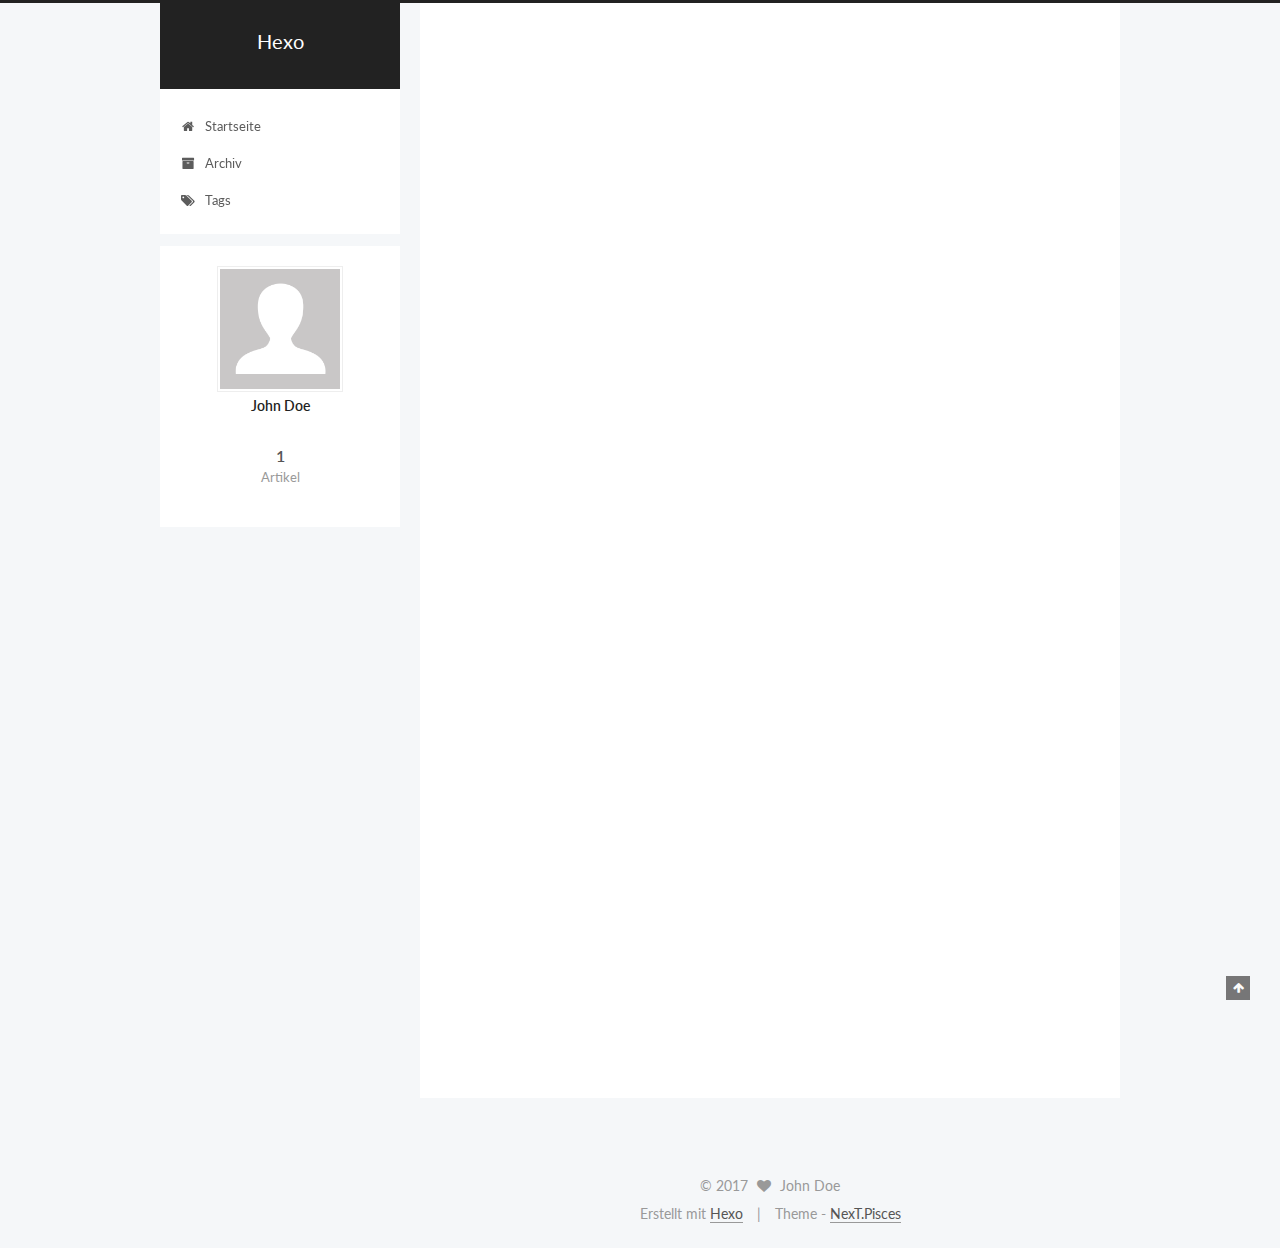
==== commit 3cc1dd8d: "Site updated: 2017-06-27 23:50:03" ====
--- a/index.html
+++ b/index.html
@@ -200,7 +200,7 @@
             
               <i class="menu-item-icon fa fa-fw fa-home"></i> <br />
             
-            Home
+            Startseite
           </a>
         </li>
       
@@ -210,7 +210,7 @@
             
               <i class="menu-item-icon fa fa-fw fa-archive"></i> <br />
             
-            Archives
+            Archiv
           </a>
         </li>
       
@@ -282,7 +282,7 @@
                 <i class="fa fa-calendar-o"></i>
               </span>
               
-                <span class="post-meta-item-text">Posted on</span>
+                <span class="post-meta-item-text">Veröffentlicht am</span>
               
               <time title="Post created" itemprop="dateCreated datePublished" datetime="2017-06-27T23:13:06+08:00">
                 2017-06-27
@@ -410,7 +410,7 @@
             <div class="site-state-item site-state-posts">
               <a href="/archives/">
                 <span class="site-state-item-count">1</span>
-                <span class="site-state-item-name">posts</span>
+                <span class="site-state-item-name">Artikel</span>
               </a>
             </div>
           
@@ -464,7 +464,7 @@
 
 
 <div class="powered-by">
-  Powered by <a class="theme-link" href="https://hexo.io">Hexo</a>
+  Erstellt mit  <a class="theme-link" href="https://hexo.io">Hexo</a>
 </div>
 
 <div class="theme-info">
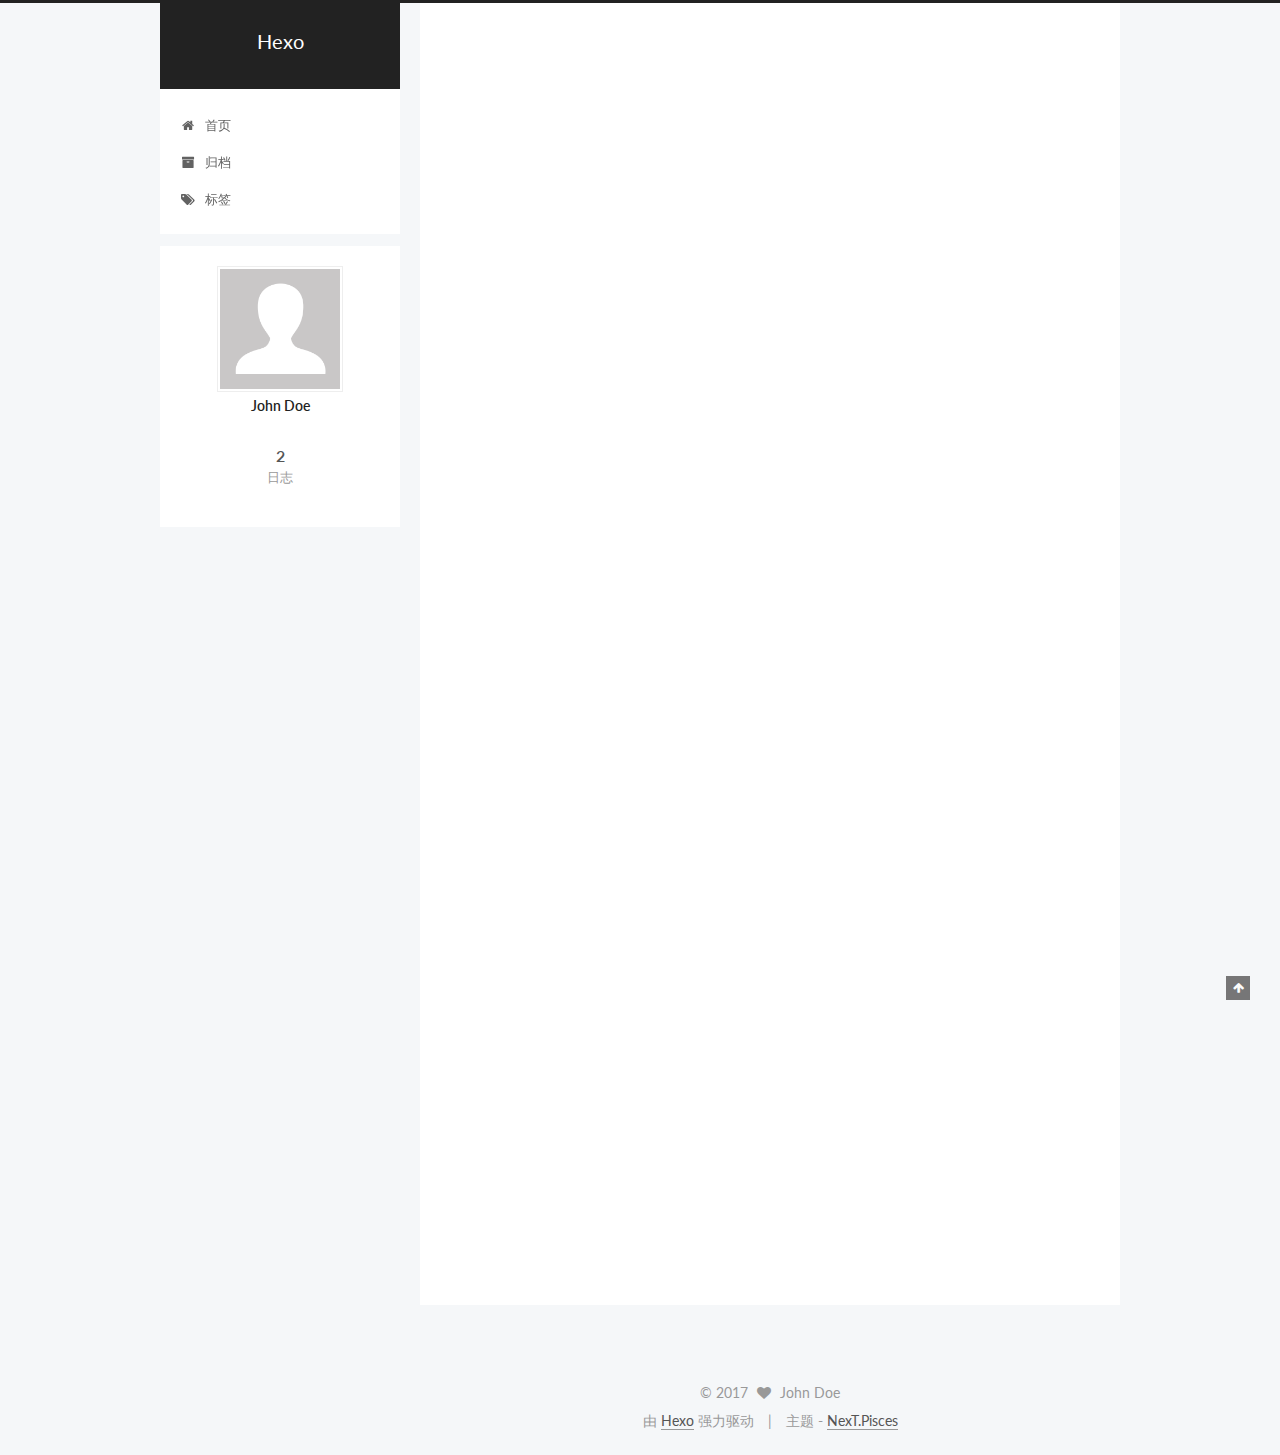
==== commit 9ce71489: "Site updated: 2017-06-27 23:56:29" ====
--- a/index.html
+++ b/index.html
@@ -5,7 +5,7 @@
   
 
 
-<html class="theme-next pisces use-motion" lang="">
+<html class="theme-next pisces use-motion" lang="zh-Hans">
 <head>
   <meta charset="UTF-8"/>
 <meta http-equiv="X-UA-Compatible" content="IE=edge" />
@@ -112,7 +112,7 @@
     motion: true,
     duoshuo: {
       userId: '0',
-      author: 'Author'
+      author: '博主'
     },
     algolia: {
       applicationID: '',
@@ -150,7 +150,7 @@
 
 </head>
 
-<body itemscope itemtype="http://schema.org/WebPage" lang="">
+<body itemscope itemtype="http://schema.org/WebPage" lang="zh-Hans">
 
   
   
@@ -200,7 +200,7 @@
             
               <i class="menu-item-icon fa fa-fw fa-home"></i> <br />
             
-            Startseite
+            首页
           </a>
         </li>
       
@@ -210,7 +210,7 @@
             
               <i class="menu-item-icon fa fa-fw fa-archive"></i> <br />
             
-            Archiv
+            归档
           </a>
         </li>
       
@@ -220,7 +220,7 @@
             
               <i class="menu-item-icon fa fa-fw fa-tags"></i> <br />
             
-            Tags
+            标签
           </a>
         </li>
       
@@ -253,7 +253,7 @@
   
 
   <article class="post post-type-normal " itemscope itemtype="http://schema.org/Article">
-    <link itemprop="mainEntityOfPage" href="http://yoursite.com/2017/06/27/hello-world/">
+    <link itemprop="mainEntityOfPage" href="http://yoursite.com/2017/06/27/初/">
 
     <span hidden itemprop="author" itemscope itemtype="http://schema.org/Person">
       <meta itemprop="name" content="John Doe">
@@ -272,7 +272,7 @@
         
           <h1 class="post-title" itemprop="name headline">
                 
-                <a class="post-title-link" href="/2017/06/27/hello-world/" itemprop="url">Hello World</a></h1>
+                <a class="post-title-link" href="/2017/06/27/初/" itemprop="url">初</a></h1>
         
 
         <div class="post-meta">
@@ -282,9 +282,120 @@
                 <i class="fa fa-calendar-o"></i>
               </span>
               
-                <span class="post-meta-item-text">Veröffentlicht am</span>
+                <span class="post-meta-item-text">发表于</span>
               
-              <time title="Post created" itemprop="dateCreated datePublished" datetime="2017-06-27T23:13:06+08:00">
+              <time title="创建于" itemprop="dateCreated datePublished" datetime="2017-06-27T23:53:19+08:00">
+                2017-06-27
+              </time>
+            
+
+            
+
+            
+          </span>
+
+          
+
+          
+            
+          
+
+          
+          
+
+          
+
+          
+
+          
+
+        </div>
+      </header>
+    
+
+    <div class="post-body" itemprop="articleBody">
+
+      
+      
+
+      
+        
+          
+            
+          
+        
+      
+    </div>
+
+    <div>
+      
+    </div>
+
+    <div>
+      
+    </div>
+
+    <div>
+      
+    </div>
+
+    <footer class="post-footer">
+      
+
+      
+
+      
+
+      
+      
+        <div class="post-eof"></div>
+      
+    </footer>
+  </article>
+
+
+    
+      
+
+  
+
+  
+  
+  
+
+  <article class="post post-type-normal " itemscope itemtype="http://schema.org/Article">
+    <link itemprop="mainEntityOfPage" href="http://yoursite.com/2017/06/27/hello-world/">
+
+    <span hidden itemprop="author" itemscope itemtype="http://schema.org/Person">
+      <meta itemprop="name" content="John Doe">
+      <meta itemprop="description" content="">
+      <meta itemprop="image" content="/images/avatar.gif">
+    </span>
+
+    <span hidden itemprop="publisher" itemscope itemtype="http://schema.org/Organization">
+      <meta itemprop="name" content="Hexo">
+    </span>
+
+    
+      <header class="post-header">
+
+        
+        
+          <h1 class="post-title" itemprop="name headline">
+                
+                <a class="post-title-link" href="/2017/06/27/hello-world/" itemprop="url">Hello World</a></h1>
+        
+
+        <div class="post-meta">
+          <span class="post-time">
+            
+              <span class="post-meta-item-icon">
+                <i class="fa fa-calendar-o"></i>
+              </span>
+              
+                <span class="post-meta-item-text">发表于</span>
+              
+              <time title="创建于" itemprop="dateCreated datePublished" datetime="2017-06-27T23:13:06+08:00">
                 2017-06-27
               </time>
             
@@ -409,8 +520,8 @@
           
             <div class="site-state-item site-state-posts">
               <a href="/archives/">
-                <span class="site-state-item-count">1</span>
-                <span class="site-state-item-name">Artikel</span>
+                <span class="site-state-item-count">2</span>
+                <span class="site-state-item-name">日志</span>
               </a>
             </div>
           
@@ -464,11 +575,11 @@
 
 
 <div class="powered-by">
-  Erstellt mit  <a class="theme-link" href="https://hexo.io">Hexo</a>
+  由 <a class="theme-link" href="https://hexo.io">Hexo</a> 强力驱动
 </div>
 
 <div class="theme-info">
-  Theme -
+  主题 -
   <a class="theme-link" href="https://github.com/iissnan/hexo-theme-next">
     NexT.Pisces
   </a>
--- a/css/main.css
+++ b/css/main.css
@@ -1678,7 +1678,7 @@
   width: 4px;
   height: 4px;
   border-radius: 50%;
-  background: #e7ff55;
+  background: #ffda70;
 }
 .links-of-blogroll {
   font-size: 13px;
